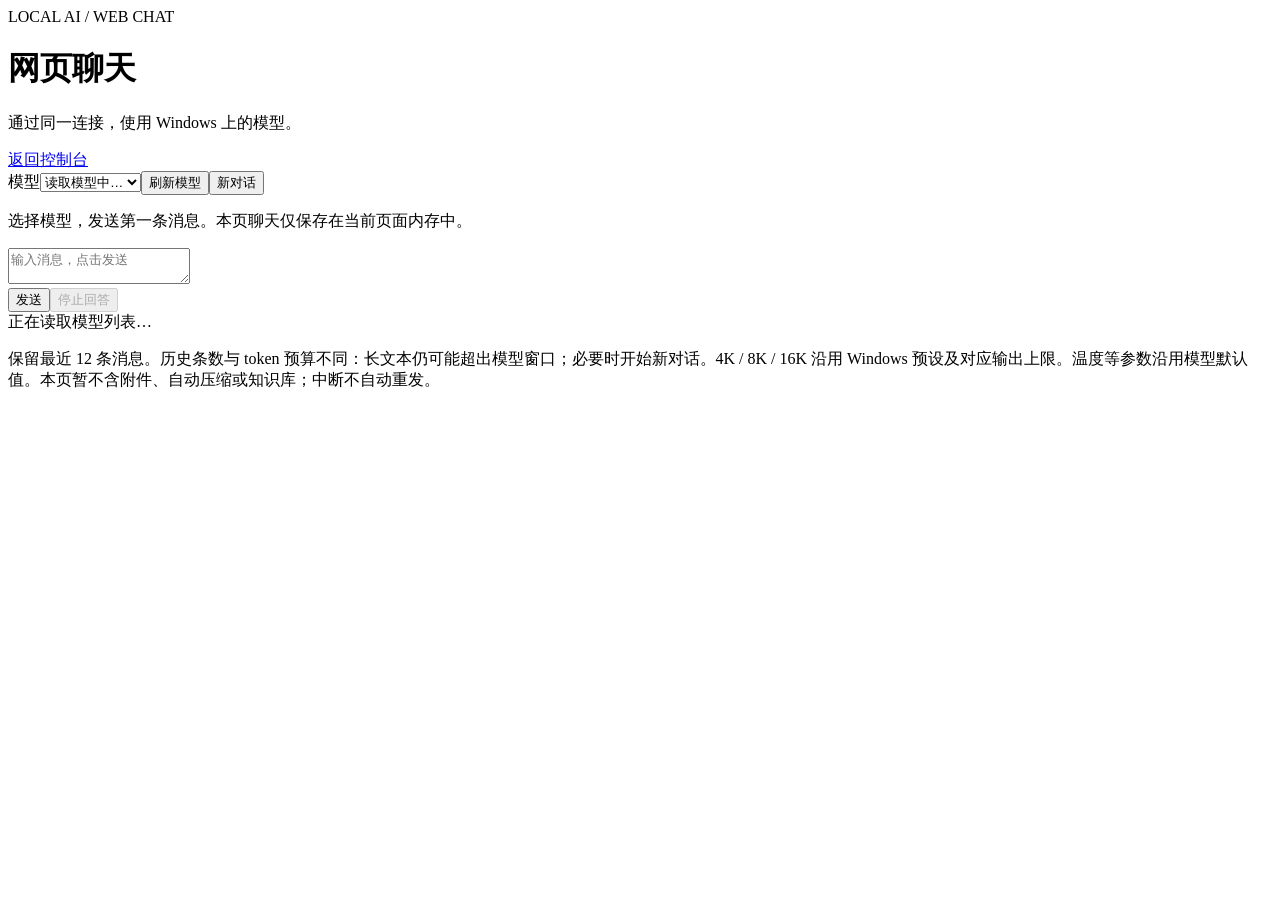
==== mac/console/app/web/chat.html @ 0a586ab6 "Integrate Mac receiver core and verified shared source update channel" ====
<!doctype html><html lang="zh-CN"><head><meta charset="utf-8"><meta name="viewport" content="width=device-width,initial-scale=1"><title>网页聊天 · 本地 AI</title><link rel="stylesheet" href="/style.css"><script src="/chat.js" defer></script></head><body><header><div class="brand">LOCAL AI / WEB CHAT</div><div class="heading"><div><h1>网页聊天</h1><p>通过同一连接，使用 Windows 上的模型。</p></div><a href="/" class="badge">返回控制台</a></div></header><main class="chat-shell"><div class="chat-toolbar"><label for="model">模型</label><select id="model"><option value="">读取模型中…</option></select><button class="secondary" id="reload">刷新模型</button><button class="secondary" id="new-chat">新对话</button></div><section class="chat-box" id="messages" aria-label="聊天记录" aria-live="polite"><p class="muted" id="empty">选择模型，发送第一条消息。本页聊天仅保存在当前页面内存中。</p></section><form id="form"><textarea id="input" placeholder="输入消息，点击发送" aria-label="聊天消息" maxlength="16000" required></textarea><div class="actions"><button class="primary" id="send" type="submit">发送</button><button class="secondary" id="stop" type="button" disabled>停止回答</button></div></form><div class="message" id="message" role="status">正在读取模型列表…</div><p class="chat-hint">保留最近 12 条消息。历史条数与 token 预算不同：长文本仍可能超出模型窗口；必要时开始新对话。4K / 8K / 16K 沿用 Windows 预设及对应输出上限。温度等参数沿用模型默认值。本页暂不含附件、自动压缩或知识库；中断不自动重发。</p></main></body></html>
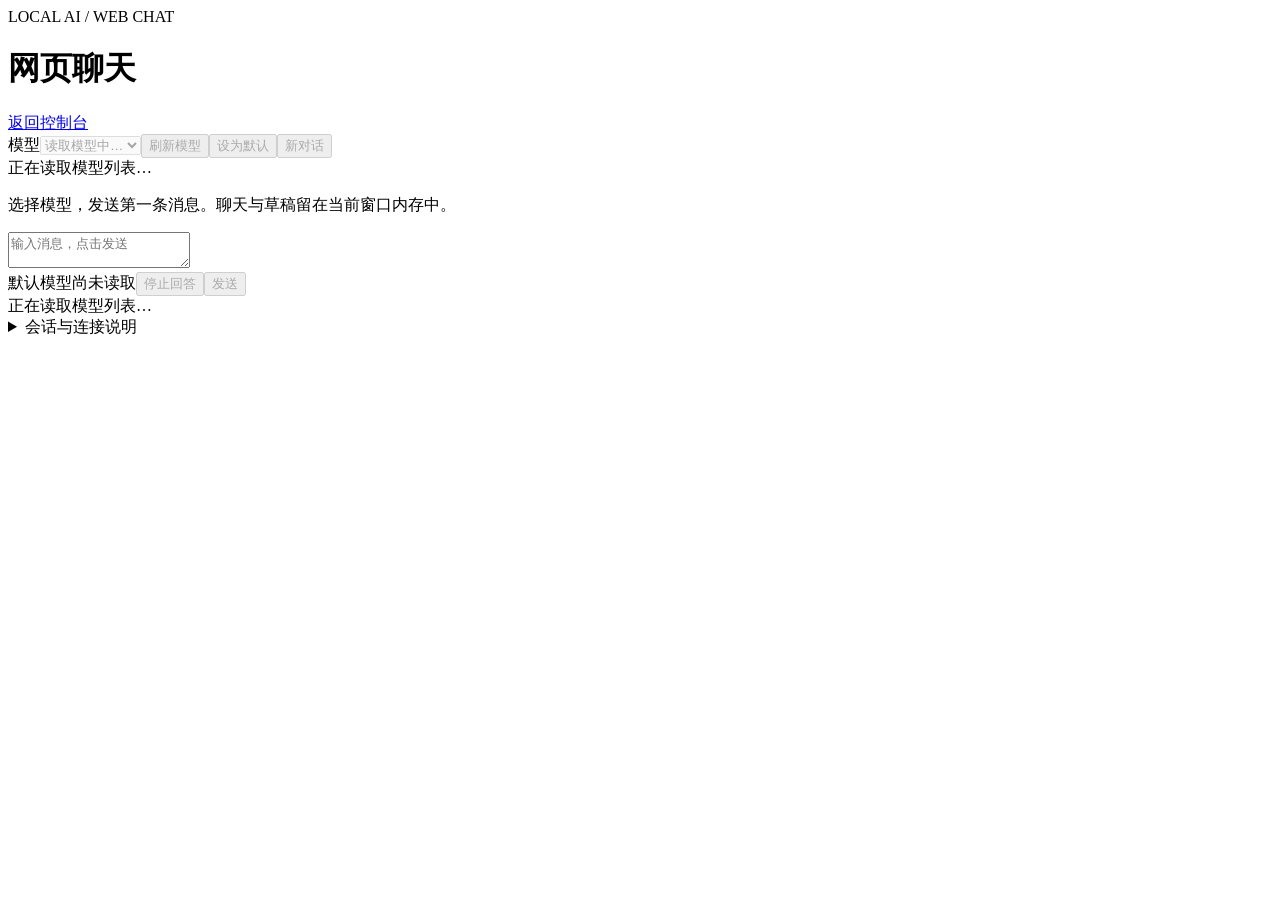
==== commit 72b752a0: "feat(mac): manage private VPS routes and add layered diagnostics" ====
--- a/mac/console/app/web/chat.html
+++ b/mac/console/app/web/chat.html
@@ -1 +1,14 @@
-<!doctype html><html lang="zh-CN"><head><meta charset="utf-8"><meta name="viewport" content="width=device-width,initial-scale=1"><title>网页聊天 · 本地 AI</title><link rel="stylesheet" href="/style.css"><script src="/chat.js" defer></script></head><body><header><div class="brand">LOCAL AI / WEB CHAT</div><div class="heading"><div><h1>网页聊天</h1><p>通过同一连接，使用 Windows 上的模型。</p></div><a href="/" class="badge">返回控制台</a></div></header><main class="chat-shell"><div class="chat-toolbar"><label for="model">模型</label><select id="model"><option value="">读取模型中…</option></select><button class="secondary" id="reload">刷新模型</button><button class="secondary" id="new-chat">新对话</button></div><section class="chat-box" id="messages" aria-label="聊天记录" aria-live="polite"><p class="muted" id="empty">选择模型，发送第一条消息。本页聊天仅保存在当前页面内存中。</p></section><form id="form"><textarea id="input" placeholder="输入消息，点击发送" aria-label="聊天消息" maxlength="16000" required></textarea><div class="actions"><button class="primary" id="send" type="submit">发送</button><button class="secondary" id="stop" type="button" disabled>停止回答</button></div></form><div class="message" id="message" role="status">正在读取模型列表…</div><p class="chat-hint">保留最近 12 条消息。历史条数与 token 预算不同：长文本仍可能超出模型窗口；必要时开始新对话。4K / 8K / 16K 沿用 Windows 预设及对应输出上限。温度等参数沿用模型默认值。本页暂不含附件、自动压缩或知识库；中断不自动重发。</p></main></body></html>
+<!doctype html>
+<html lang="zh-CN">
+<head><meta charset="utf-8"><meta name="viewport" content="width=device-width,initial-scale=1"><title>网页聊天 · 本地 AI</title><link rel="stylesheet" href="/style.css"><script src="/chat.js" defer></script></head>
+<body class="chat-home">
+<header><div class="chat-header"><div><div class="brand">LOCAL AI / WEB CHAT</div><h1>网页聊天</h1></div><a href="/" class="secondary">返回控制台</a></div></header>
+<main class="chat-shell">
+  <div class="chat-toolbar"><label for="model">模型</label><select id="model" disabled><option value="">读取模型中…</option></select><button class="secondary" id="reload" disabled>刷新模型</button><button class="text-button" id="remember-model" disabled>设为默认</button><button class="secondary" id="new-chat" disabled>新对话</button></div>
+  <div class="model-status" id="model-status">正在读取模型列表…</div>
+  <section class="chat-box" id="messages" aria-label="聊天记录" aria-live="polite"><p class="muted" id="empty">选择模型，发送第一条消息。聊天与草稿留在当前窗口内存中。</p></section>
+  <form id="form"><textarea id="input" placeholder="输入消息，点击发送" aria-label="聊天消息" maxlength="16000" required></textarea><div class="chat-send-actions"><span class="chat-model-default" id="model-default">默认模型尚未读取</span><button class="secondary" id="stop" type="button" disabled>停止回答</button><button class="primary" id="send" type="submit" disabled>发送</button></div></form>
+  <div class="message" id="message" role="status" aria-live="polite">正在读取模型列表…</div>
+  <details class="chat-help"><summary>会话与连接说明</summary><p>保留最近 12 条消息，长文本仍可能超出模型窗口。切换模型会开始新对话并保留未发送草稿；停止或断线不会自动重发。默认模型只影响本机网页聊天，不改变 CC Switch 或 Windows 设置。本页暂不含附件、自动压缩和知识库。</p></details>
+</main>
+</body></html>
